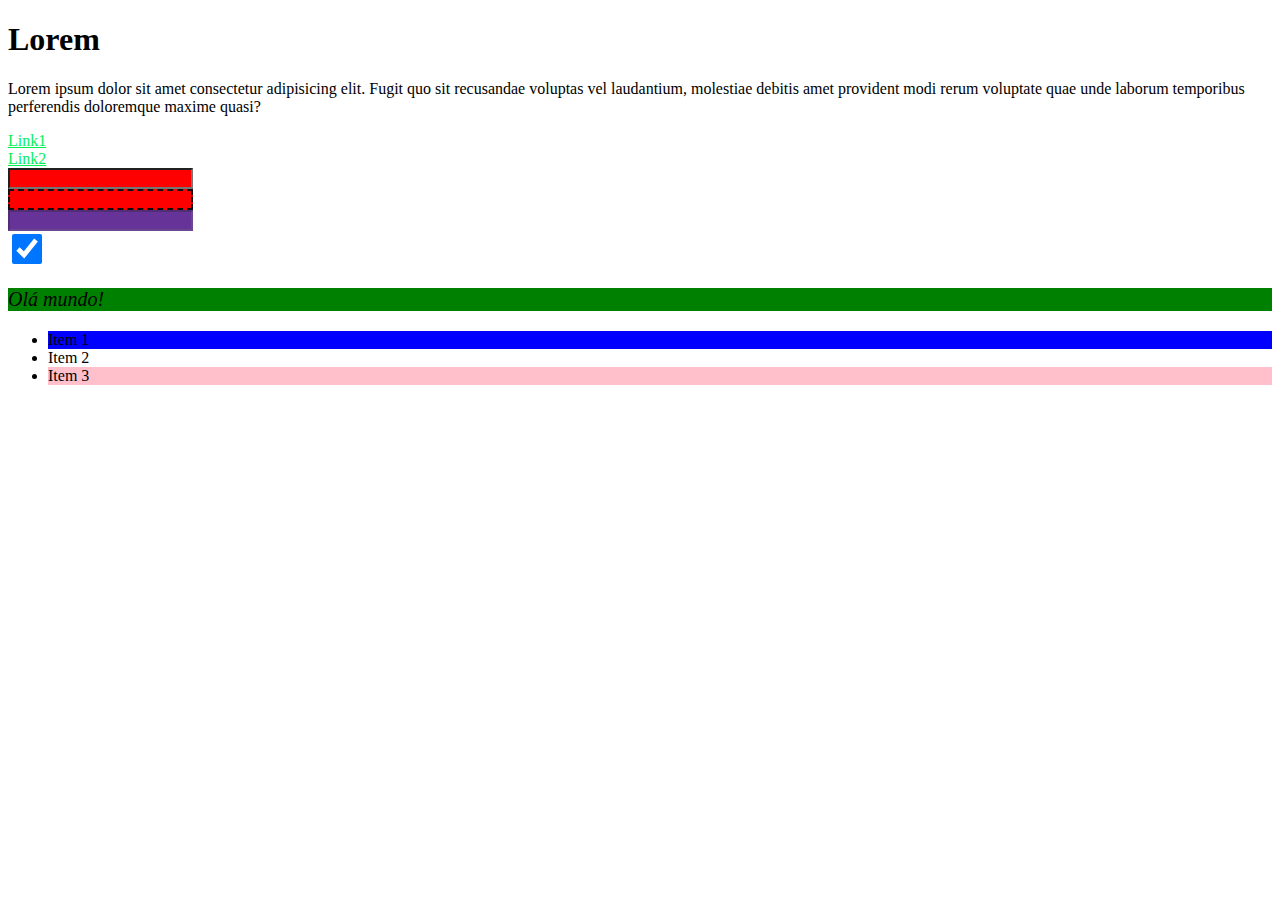
==== pseudo-classes/index.html @ af3e73ec "pseudo-classes" ====
<!DOCTYPE html>
<html lang="pt-BR">

<head>
  <meta charset="UTF-8">
  <meta http-equiv="X-UA-Compatible" content="IE=edge">
  <meta name="viewport" content="width=device-width, initial-scale=1.0">
  <link rel="stylesheet" href="./assets/css/styles.css">
  <title>Document</title>
</head>

<body>
  <h1 class="heading">Lorem</h1>
  <p>Lorem ipsum dolor sit amet consectetur adipisicing elit. Fugit quo sit recusandae voluptas vel laudantium,
    molestiae debitis amet provident modi rerum voluptate quae unde laborum temporibus perferendis doloremque maxime
    quasi?</p>

  <a href="#">Link1</a> <br />
  <a href="###">Link2</a> <br />

  <input type="text"> <br />
  <input type="text" required> <br />
  <input type="text" disabled> <br />
  <input type="checkbox" checked>

  <p>Olá mundo!</p>

  <div class="pai">
    <ul class="lista">
      <li>Item 1</li>
      <li>Item 2</li>
      <li>Item 3</li>
    </ul>
  </div>
</body>

</html>
---- pseudo-classes/assets/css/styles.css ----
a {
  color: darkorange;
}

.heading {
  transition: all 1s ease-in-out; /* Controla os efeitos */
}

/* Pseudo-classes */

/* Links nao visitados */
a:link {
  color: rgb(6, 238, 83);
}

/* Links ja visitados */
a:visited {
  color: rgb(173, 34, 178);
}

/* Links que estão sendo clicados */
a:active {
  background: red;
  color: white;
  text-decoration: none;
}

/* Passar o mouse sobre o elemento */
.heading:hover {
  background: red;
}

a:hover {
  background: rgb(84, 78, 83);
  color: white;
  text-decoration: none;
}

/* Ao 'focar' em um input */
input:focus {
  box-shadow: 0 0 15px black;
  outline: none;
  border: 3px solid black;
}

/* Inputs desabilitados */
input:disabled {
  background: rebeccapurple;
  cursor: not-allowed;
}

/* Inputs habilitados */
input:enabled {
  background: red;
}

/* Inputs checkados */
input:checked {
  width: 30px;
  height: 30px;
}

/* Utilizando a pseudo-classe + adjacent sibling selector  */
input:checked + p {
  font-size: 20px;
  font-style: italic;
  background-color: green;
}

/* Seleção de filhos */
/* 1° filho */
.pai .lista li:first-child {
  background: blue;
}

/* último filho */
.pai .lista li:last-child {
  background: pink;
}

/* Inputs obrigatórios */
input:required {
  border: 2px dashed rgb(15, 15, 15);
}
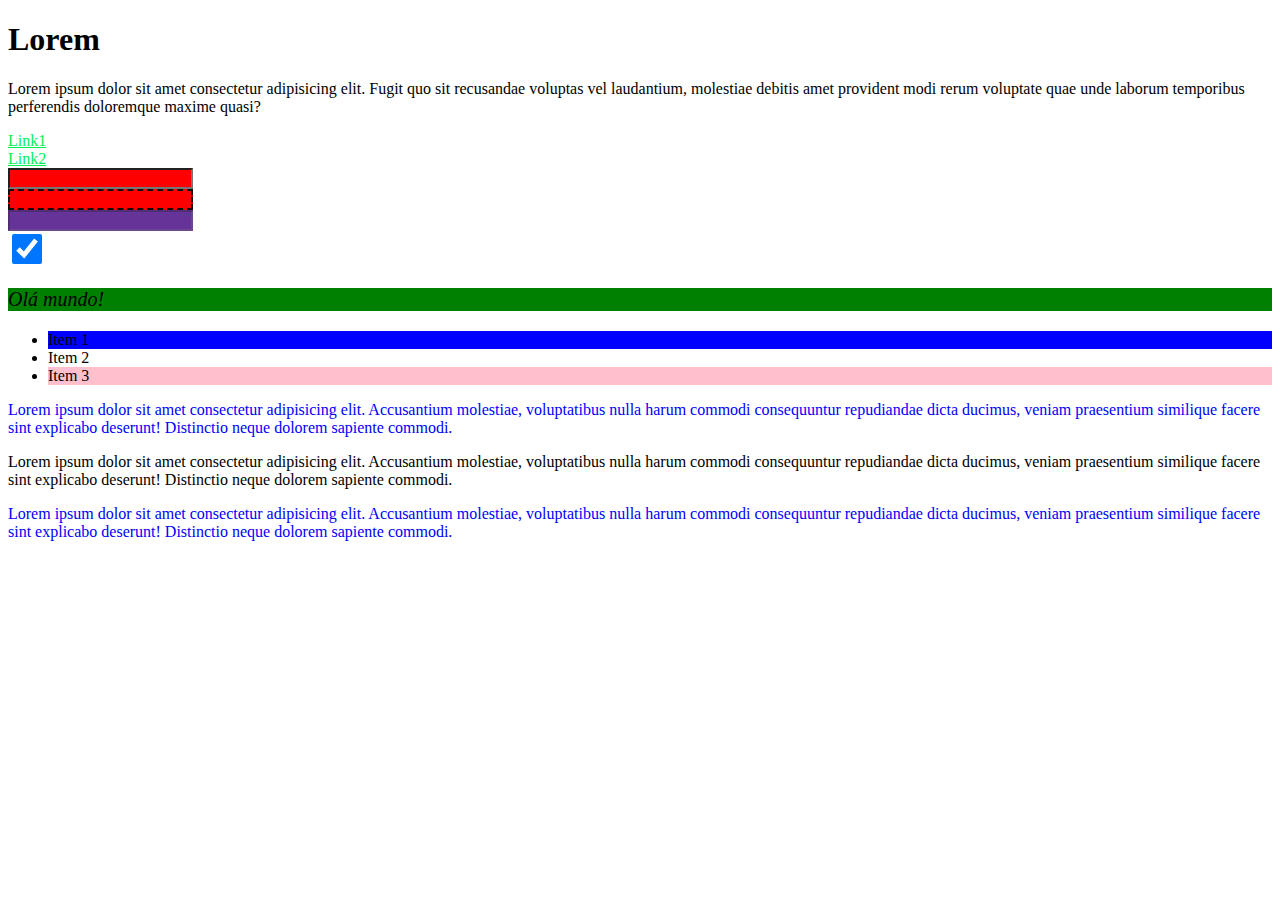
==== commit 0f57d7cd: "negacao" ====
--- a/pseudo-classes/index.html
+++ b/pseudo-classes/index.html
@@ -11,7 +11,8 @@
 
 <body>
   <h1 class="heading">Lorem</h1>
-  <p>Lorem ipsum dolor sit amet consectetur adipisicing elit. Fugit quo sit recusandae voluptas vel laudantium,
+  <p class="azul-nao">Lorem ipsum dolor sit amet consectetur adipisicing elit. Fugit quo sit recusandae voluptas vel
+    laudantium,
     molestiae debitis amet provident modi rerum voluptate quae unde laborum temporibus perferendis doloremque maxime
     quasi?</p>
 
@@ -23,7 +24,7 @@
   <input type="text" disabled> <br />
   <input type="checkbox" checked>
 
-  <p>Olá mundo!</p>
+  <p class="azul-nao">Olá mundo!</p>
 
   <div class="pai">
     <ul class="lista">
@@ -32,6 +33,17 @@
       <li>Item 3</li>
     </ul>
   </div>
+
+  <p>Lorem ipsum dolor sit amet consectetur adipisicing elit. Accusantium molestiae, voluptatibus nulla harum commodi
+    consequuntur repudiandae dicta ducimus, veniam praesentium similique facere sint explicabo deserunt! Distinctio
+    neque dolorem sapiente commodi.</p>
+  <p class="azul-nao">Lorem ipsum dolor sit amet consectetur adipisicing elit. Accusantium molestiae, voluptatibus nulla
+    harum commodi
+    consequuntur repudiandae dicta ducimus, veniam praesentium similique facere sint explicabo deserunt! Distinctio
+    neque dolorem sapiente commodi.</p>
+  <p>Lorem ipsum dolor sit amet consectetur adipisicing elit. Accusantium molestiae, voluptatibus nulla harum commodi
+    consequuntur repudiandae dicta ducimus, veniam praesentium similique facere sint explicabo deserunt! Distinctio
+    neque dolorem sapiente commodi.</p>
 </body>
 
 </html>--- a/pseudo-classes/assets/css/styles.css
+++ b/pseudo-classes/assets/css/styles.css
@@ -81,4 +81,15 @@
 /* Inputs obrigatórios */
 input:required {
   border: 2px dashed rgb(15, 15, 15);
+}
+
+/* Negação */
+/* Seleciona todos os 'p' que não tiverem a classe .azul-nao */
+p:not(.azul-nao) {
+  color: blue; 
+}
+
+/* Seleciona o 'p' que vier após um input NAO CHECKADO */
+input:not(:checked) + p {
+  background-color: yellow;
 }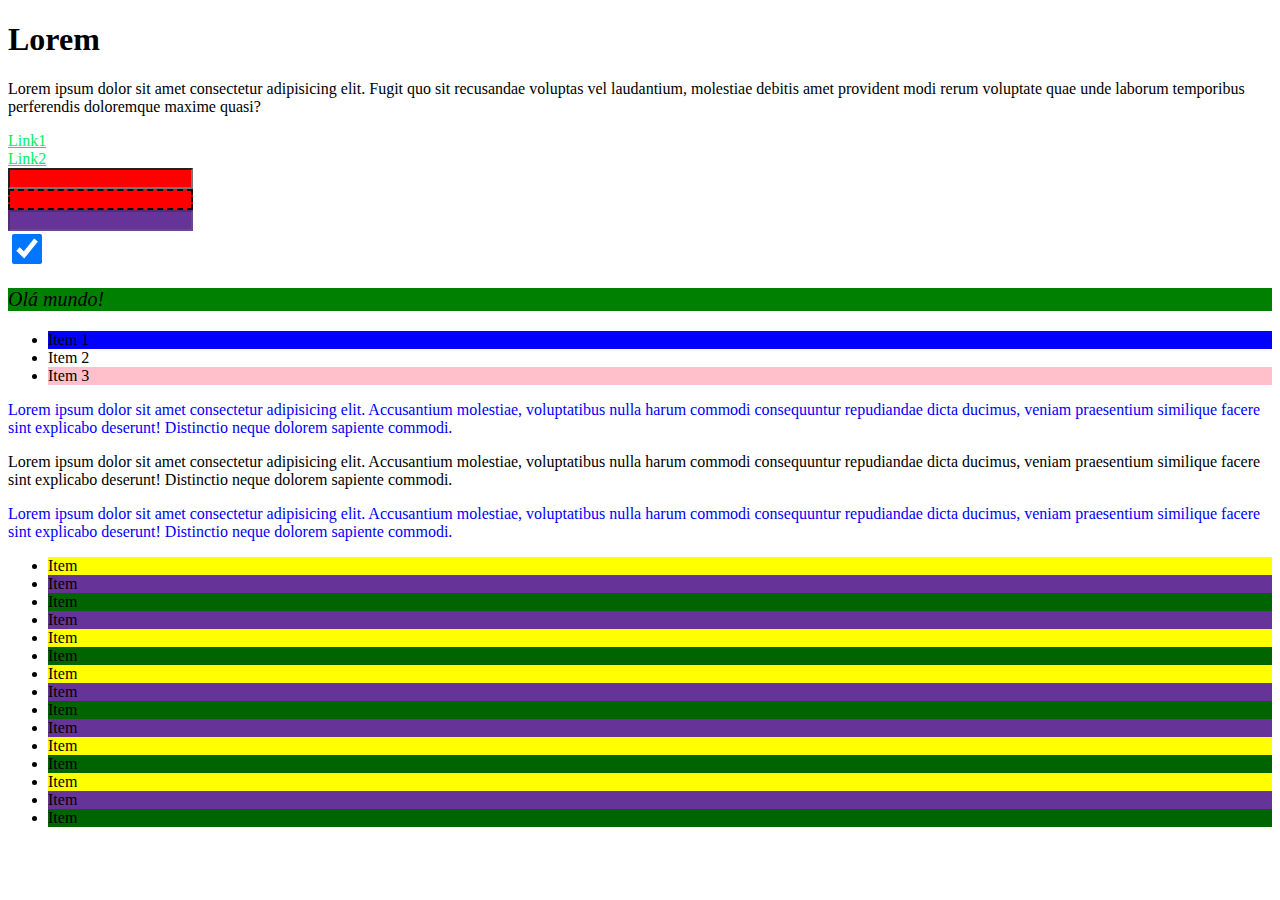
==== commit 599d0ad1: "pseudo class: nth-child" ====
--- a/pseudo-classes/index.html
+++ b/pseudo-classes/index.html
@@ -44,6 +44,25 @@
   <p>Lorem ipsum dolor sit amet consectetur adipisicing elit. Accusantium molestiae, voluptatibus nulla harum commodi
     consequuntur repudiandae dicta ducimus, veniam praesentium similique facere sint explicabo deserunt! Distinctio
     neque dolorem sapiente commodi.</p>
+
+  <ul class="selecao-child">
+    <li>Item</li>
+    <li>Item</li>
+    <li>Item</li>
+    <li>Item</li>
+    <li>Item</li>
+    <li>Item</li>
+    <li>Item</li>
+    <li>Item</li>
+    <li>Item</li>
+    <li>Item</li>
+    <li>Item</li>
+    <li>Item</li>
+    <li>Item</li>
+    <li>Item</li>
+    <li>Item</li>
+  </ul>
+
 </body>
 
 </html>--- a/pseudo-classes/assets/css/styles.css
+++ b/pseudo-classes/assets/css/styles.css
@@ -92,4 +92,24 @@
 /* Seleciona o 'p' que vier após um input NAO CHECKADO */
 input:not(:checked) + p {
   background-color: yellow;
+}
+
+/* Seleção de irmãos estipulando indice específico */
+ul.selecao-child li:nth-child(1) {
+  background-color: red;
+}
+
+/* Selecionado somente os pares */
+ul.selecao-child li:nth-child(even) {
+  background-color: rebeccapurple;
+}
+
+/* Selecionado somente os ímpares */
+ul.selecao-child li:nth-child(odd) {
+  background-color: yellow;
+}
+
+/* Selecionado de 3 em 3 */
+ul.selecao-child li:nth-child(3n) {
+  background-color: darkgreen;
 }